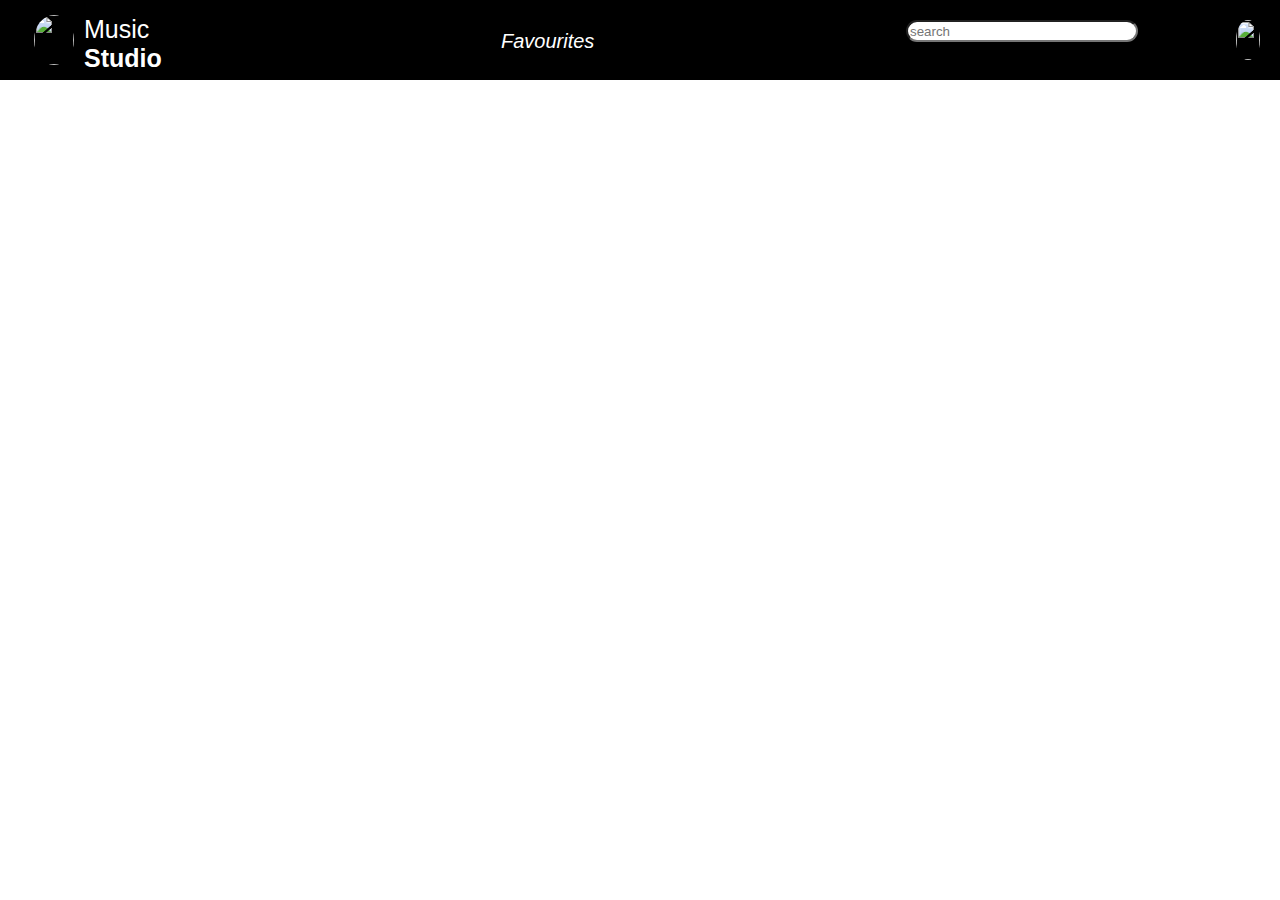
==== index.html @ 494e07da "2" ====
<!DOCTYPE html>
<html>
<head>
	<meta charset="utf-8">
	<meta name="viewport" content="width=device-width, initial-scale=1">
	<title>Music Player</title>
	<link rel="stylesheet" type="text/css" href="majorproject1.css">
	<script src="https://kit.fontawesome.com/a193cceeae.js" crossorigin="anonymous"></script>
</head>
<body>
	<nav class="nav-bar">
		
			<div id="logo-img">
				<img src="https://encrypted-tbn0.gstatic.com/images?q=tbn:ANd9GcR5bMqY48P4QpwLi89Q9hFKB0kEYKwAElhUtw&usqp=CAU">

				<div id="logo-name">Music <strong>Studio</strong></div>
			</div>
				
				
				<div id="fav"><i>Favourites</i>
				</div>
				
				<div id="search-icon"><i class="fa-solid fa-magnifying-glass"></i>
				<input id="search-bar" type="text" name="text"  placeholder="search">
				<div id="notif"><i class="fa-solid fa-bell"></i></div>
				<div id="user-img">
					<img src="https://cdn.pixabay.com/photo/2015/10/05/22/37/blank-profile-picture-973460__340.png">
				</div>
				</div>
				


				
		
	</nav>
	<main></main>
	<footer></footer>

</body>
</html>
---- majorproject1.css ----
body{
	margin: 0px;
}

.nav-bar{
	height: 80px;
	width: 100%;
	background-color: black;
	display: flex;
	flex-direction: row;
	/*align-content: space-between;*/
	align-items: center;
	/*flex-wrap: wrap;*/
	justify-content: space-between;
	/*justify-content: space-around;*/
	padding: 0px 10px;
}
#logo-img{
	height: 50px;
	width: 100px;
	padding: 12px;
	margin-left: 12px;
	display: flex;
	justify-content: space-between;
}
	
#logo-img img{
	height: 100%;
	width: 100%;
	border-radius: 50%;
}
#logo-name{
	height: 30px;
	width: 50px;
	font-size: 25px;
	color: white;
	font-family: sans-serif;
	margin-left: 10px;

	/*margin-top: 15px;*/
	
}
#fav{
	height: 20px;
	width: 50px;
	font-size: 20px;
	/*margin: auto;*/
	color: white;
	font-family: sans-serif;
	/*padding: 20px;*/
	/*margin-left: 100px;
	margin-top: 25px;*/
}
#search-icon{
	height: 50%;
	width: 30%;
	/*color: white;*/
	display: flex;
	justify-content: space-between ;

}
#search-bar{
	height: 40%;
	width: 120%;
	border-radius: 20px ;
	background-color: white;
	outline: none;
	/*margin-left: 200px;
	margin-top: 20px;*/
}
#notif{
	height: 40px;
	width: 200px;

	color: white;
}
#user-img{
	height: 40px;
	width: 50px;
	padding-right: 10px;
	margin-right: 20px;
	/*display: flex;
	justify-content: space-between;*/
}
	
#user-img img{
	height: 100%;
	width: 100%;
	border-radius: 50%;
}
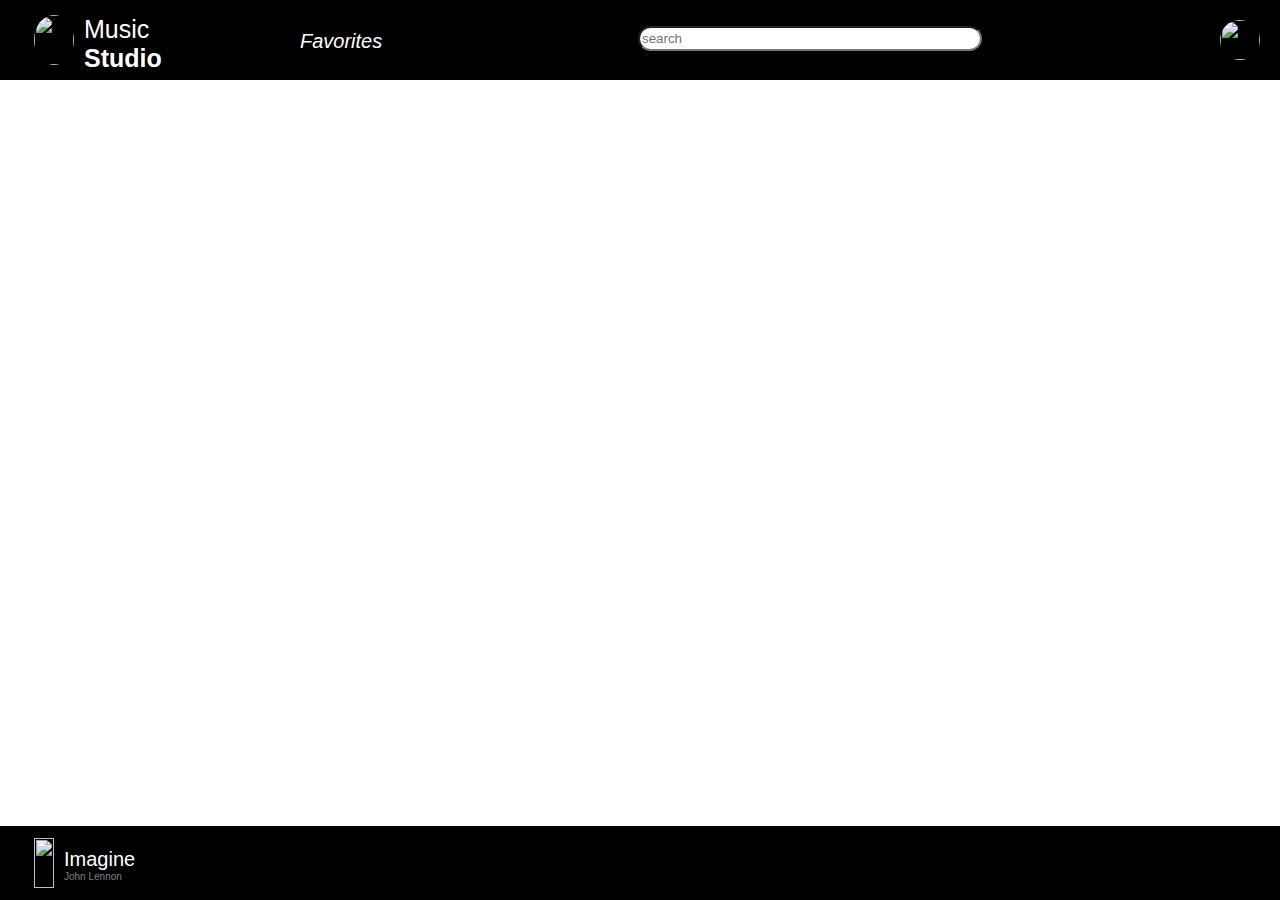
==== commit 3e6bf90d: "4" ====
--- a/index.html
+++ b/index.html
@@ -5,9 +5,12 @@
 	<meta name="viewport" content="width=device-width, initial-scale=1">
 	<title>Music Player</title>
 	<link rel="stylesheet" type="text/css" href="majorproject1.css">
-	<script src="https://kit.fontawesome.com/a193cceeae.js" crossorigin="anonymous"></script>
+	<!-- <script src="https://kit.fontawesome.com/a193cceeae.js" crossorigin="anonymous"></script> -->
 </head>
 <body>
+	<!-- <ion-icon name="heart-outline"></ion-icon>
+			<ion-icon name="ban-outline"></ion-icon> -->
+	<!-- <ion-icon name="search-outline"></ion-icon> -->
 	<nav class="nav-bar">
 		
 			<div id="logo-img">
@@ -17,16 +20,18 @@
 			</div>
 				
 				
-				<div id="fav"><i>Favourites</i>
+				<div id="fav"><i>Favorites</i>
 				</div>
+
 				
-				<div id="search-icon"><i class="fa-solid fa-magnifying-glass"></i>
-				<input id="search-bar" type="text" name="text"  placeholder="search">
-				<div id="notif"><i class="fa-solid fa-bell"></i></div>
+				<div id="search-icon"><!-- <i class="fa-solid fa-magnifying-glass"></i> --><ion-icon name="search-outline" ></ion-icon>
+				<input id="search-bar" type="text" name="text" placeholder="search">
+				
+					<ion-icon name="notifications-outline"></ion-icon></div>
 				<div id="user-img">
 					<img src="https://cdn.pixabay.com/photo/2015/10/05/22/37/blank-profile-picture-973460__340.png">
 				</div>
-				</div>
+				
 				
 
 
@@ -34,7 +39,37 @@
 		
 	</nav>
 	<main></main>
-	<footer></footer>
 
+
+
+
+
+
+
+	<footer class="play-bar">
+
+		<div id="playing-song-img">
+			<!-- <img src="https://pixabay.com/images/id-5056684/"> -->
+			<img src="https://upload.wikimedia.org/wikipedia/en/thumb/0/07/Imagine_Dragons_Next_to_Me.jpg/220px-Imagine_Dragons_Next_to_Me.jpg">
+
+			<div id="playing-song-name">Imagine 
+				<div id="so">John Lennon</div></div>
+
+				<ion-icon name="heart-outline"></ion-icon>
+
+			
+		</div>
+		
+
+
+	</footer>
+
+
+
+
+
+
+<script type="module" src="https://unpkg.com/ionicons@5.5.2/dist/ionicons/ionicons.esm.js"></script>
+<script nomodule src="https://unpkg.com/ionicons@5.5.2/dist/ionicons/ionicons.js"></script>
 </body>
 </html>--- a/majorproject1.css
+++ b/majorproject1.css
@@ -1,4 +1,6 @@
 body{
+	height: 100vh;
+	overflow: hidden;
 	margin: 0px;
 }
 
@@ -51,12 +53,23 @@
 	/*margin-left: 100px;
 	margin-top: 25px;*/
 }
+
+
 #search-icon{
+	height: 60%;
+	width: 40%;
+	/*color: white;*/
+	display: flex;
+	/*justify-content: space-between 1px ;*/
+	/*justify-content: space-around;*/
+	margin-top: 20px;
+	margin-left: 50px;
+
+}
+#search-icon ion-icon{
 	height: 50%;
 	width: 30%;
-	/*color: white;*/
-	display: flex;
-	justify-content: space-between ;
+	color: white
 
 }
 #search-bar{
@@ -68,15 +81,14 @@
 	/*margin-left: 200px;
 	margin-top: 20px;*/
 }
-#notif{
-	height: 40px;
-	width: 200px;
+ion-icon{
+	height: 10%;
+	width: 10%;
+	color: white;}
 
-	color: white;
-}
 #user-img{
 	height: 40px;
-	width: 50px;
+	width: 40px;
 	padding-right: 10px;
 	margin-right: 20px;
 	/*display: flex;
@@ -88,3 +100,59 @@
 	width: 100%;
 	border-radius: 50%;
 }
+
+
+/*FOOTER*/
+
+.play-bar{
+	/*height: 20%;*/
+	/*display: block;*/
+	position: fixed;
+	bottom: 0;
+	width: 100vw;
+	background-color: black;
+	display: flex;
+	flex-direction: row;
+	/*align-content: space-between;*/
+	/*align-items: center;*/
+	/*flex-wrap: wrap;*/
+	/*justify-content: space-between;*/
+	/*justify-content: space-around;*/
+	padding: 0px 10px;
+}
+#playing-song-img{
+	height: 50px;
+	width: 100px;
+	padding: 12px;
+	margin-left: 12px;
+	display: flex;
+	justify-content: space-between;
+}
+	
+#playing-song-img img{
+	height: 100%;
+	width: 100%;
+	
+}
+#playing-song-name{
+	height: 30px;
+	width: 80px;
+	font-size: 20px;
+	color: white;
+	font-family: sans-serif;
+	padding: 10px;
+	display: flex;
+	flex-direction: column;
+}
+#playing-song-name > ion-icon{
+	height: 50%;
+	width: 50%;
+	color: white;
+
+}
+#so{
+	height: 20px;
+	width: 60px;
+	font-size: 10px;
+	color: grey;
+}
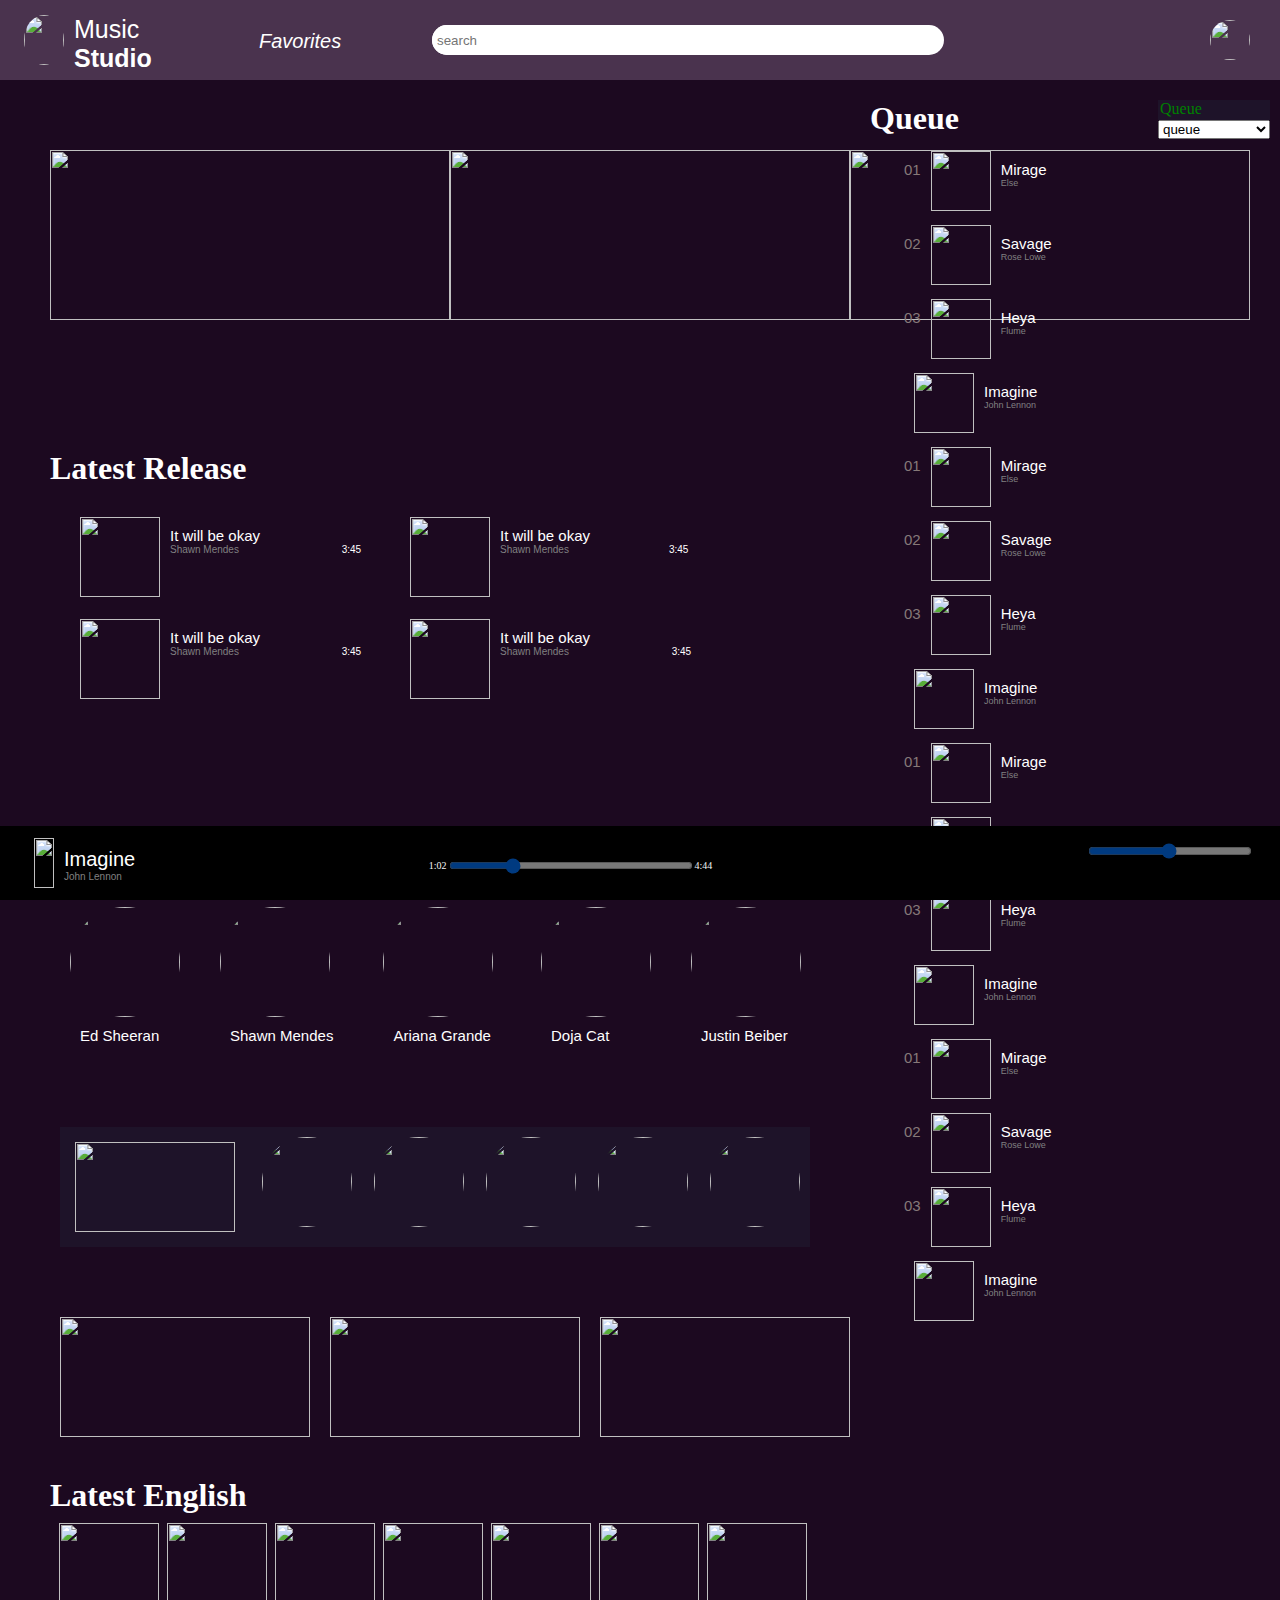
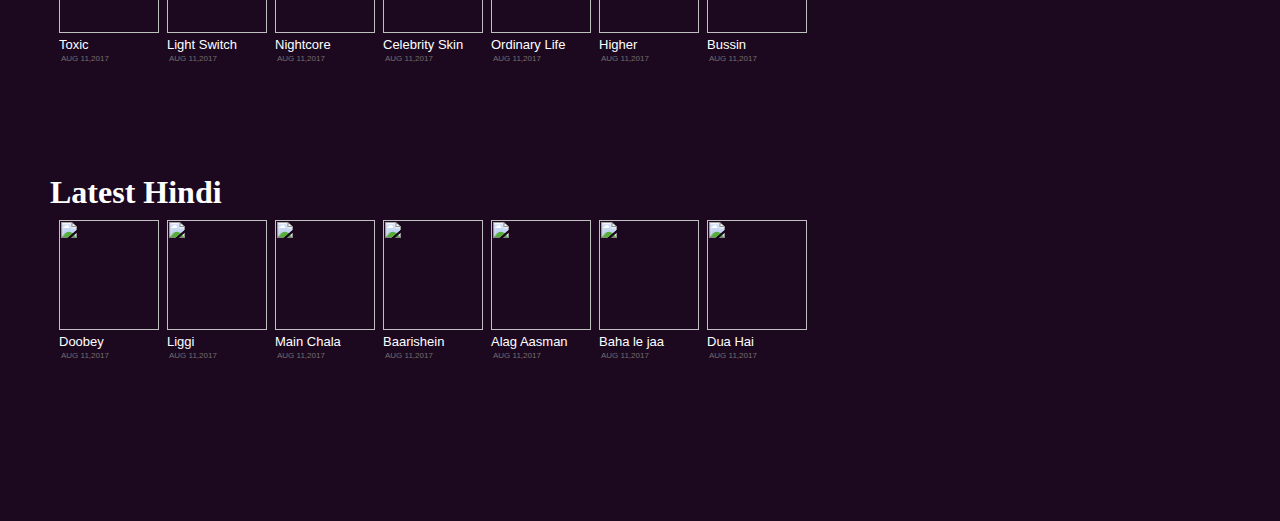
==== commit 1ec8a3da: "Whole Website is Working, will change to flex" ====
--- a/index.html
+++ b/index.html
@@ -1,75 +1,711 @@
 <!DOCTYPE html>
 <html>
-<head>
-	<meta charset="utf-8">
-	<meta name="viewport" content="width=device-width, initial-scale=1">
-	<title>Music Player</title>
-	<link rel="stylesheet" type="text/css" href="majorproject1.css">
-	<!-- <script src="https://kit.fontawesome.com/a193cceeae.js" crossorigin="anonymous"></script> -->
-</head>
-<body>
-	<!-- <ion-icon name="heart-outline"></ion-icon>
+  <head>
+    <meta charset="utf-8" />
+    <meta name="viewport" content="width=device-width, initial-scale=1" />
+    <title>Music Player</title>
+    <link rel="stylesheet" type="text/css" href="majorproject1.css" />
+    <link rel="stylesheet" href="WholeStyle.css" />
+    <link
+      rel="stylesheet"
+      href="https://cdnjs.cloudflare.com/ajax/libs/animate.css/4.1.1/animate.min.css"
+    />
+    <!-- <script src="https://kit.fontawesome.com/a193cceeae.js" crossorigin="anonymous"></script> -->
+  </head>
+  <body>
+    <!-- <ion-icon name="heart-outline"></ion-icon>
 			<ion-icon name="ban-outline"></ion-icon> -->
-	<!-- <ion-icon name="search-outline"></ion-icon> -->
-	<nav class="nav-bar">
-		
-			<div id="logo-img">
-				<img src="https://encrypted-tbn0.gstatic.com/images?q=tbn:ANd9GcR5bMqY48P4QpwLi89Q9hFKB0kEYKwAElhUtw&usqp=CAU">
-
-				<div id="logo-name">Music <strong>Studio</strong></div>
-			</div>
-				
-				
-				<div id="fav"><i>Favorites</i>
-				</div>
-
-				
-				<div id="search-icon"><!-- <i class="fa-solid fa-magnifying-glass"></i> --><ion-icon name="search-outline" ></ion-icon>
-				<input id="search-bar" type="text" name="text" placeholder="search">
-				
-					<ion-icon name="notifications-outline"></ion-icon></div>
-				<div id="user-img">
-					<img src="https://cdn.pixabay.com/photo/2015/10/05/22/37/blank-profile-picture-973460__340.png">
-				</div>
-				
-				
-
-
-				
-		
-	</nav>
-	<main></main>
-
-
-
-
-
-
-
-	<footer class="play-bar">
-
-		<div id="playing-song-img">
-			<!-- <img src="https://pixabay.com/images/id-5056684/"> -->
-			<img src="https://upload.wikimedia.org/wikipedia/en/thumb/0/07/Imagine_Dragons_Next_to_Me.jpg/220px-Imagine_Dragons_Next_to_Me.jpg">
-
-			<div id="playing-song-name">Imagine 
-				<div id="so">John Lennon</div></div>
-
-				<ion-icon name="heart-outline"></ion-icon>
-
-			
-		</div>
-		
-
-
-	</footer>
-
-
-
-
-
-
-<script type="module" src="https://unpkg.com/ionicons@5.5.2/dist/ionicons/ionicons.esm.js"></script>
-<script nomodule src="https://unpkg.com/ionicons@5.5.2/dist/ionicons/ionicons.js"></script>
-</body>
-</html>+    <!-- <ion-icon name="search-outline"></ion-icon> -->
+    <div class="root">
+      <nav class="nav-bar">
+        <div id="logo-img">
+          <img
+            src="https://encrypted-tbn0.gstatic.com/images?q=tbn:ANd9GcR5bMqY48P4QpwLi89Q9hFKB0kEYKwAElhUtw&usqp=CAU"
+          />
+
+          <div id="logo-name">Music <strong>Studio</strong></div>
+        </div>
+
+        <div id="fav"><i>Favorites</i></div>
+
+        <div id="search-icon">
+          <!-- <i class="fa-solid fa-magnifying-glass"></i> -->
+          <input id="search-bar" type="text" name="text" placeholder="search" />
+          <ion-icon name="search-outline"></ion-icon>
+        </div>
+        <ion-icon
+          name="notifications-outline"
+          class="notification-bell"
+        ></ion-icon>
+        <div id="user-img">
+          <img
+            src="https://cdn.pixabay.com/photo/2015/10/05/22/37/blank-profile-picture-973460__340.png"
+          />
+        </div>
+      </nav>
+
+      <main class="main">
+        <div class="main-1">
+          <div class="v1 animated bounce">
+            <img
+              src="https://www.24-7pressrelease.com/assets/attachments/044/press_release_distribution_0444525_119537.jpg"
+            />
+            <img
+              src="https://www.rollingstone.com/wp-content/uploads/2021/09/RS_500_Great_Songs_1800x1200.jpg"
+            />
+            <img
+              src="https://imgcache.joox.com/music/joox/photo_mm_my/toplist_300/5/f/a9e525ed1ad557a0bf7315dfd746e95f.jpg"
+            />
+          </div>
+
+          <div class="v2">
+            <div class="subtitle-text">Latest Release</div>
+
+            <div class="latest-releases">
+              <div class="v21">
+                <img
+                  src="https://images.genius.com/188d0c5ab9fc7c8a2581762619d5b7db.1000x1000x1.png"
+                />
+
+                <div class="v21-name">
+                  It will be okay
+                  <!--   <ion-icon name="menu-outline"></ion-icon>  -->
+                  <div class="ro">Shawn Mendes <span>3:45</span></div>
+                </div>
+                <span><ion-icon name="menu-outline"></ion-icon> </span>
+              </div>
+
+              <div class="v21">
+                <img
+                  src="https://fiverr-res.cloudinary.com/images/q_auto,f_auto/gigs/146301004/original/265af19662a8925f79d1e3d2daff3c5c8277ee3c/create-album-covers-and-song-covers-for-cheap.jpg"
+                />
+
+                <div class="v21-name">
+                  It will be okay
+                  <!--   <ion-icon name="menu-outline"></ion-icon>  -->
+                  <div class="ro">Shawn Mendes<span>3:45</span></div>
+                </div>
+                <span><ion-icon name="menu-outline"></ion-icon> </span>
+              </div>
+
+              <div class="v21">
+                <img
+                  src="https://cms-assets.tutsplus.com/cdn-cgi/image/width=630/uploads/users/1631/posts/34195/image/Pop-Rock%20Album%20Cover%20Template%20copy.jpg"
+                />
+
+                <div class="v21-name">
+                  It will be okay
+                  <!--   <ion-icon name="menu-outline"></ion-icon>  -->
+                  <div class="ro">Shawn Mendes <span>3:45</span></div>
+                </div>
+                <span><ion-icon name="menu-outline"></ion-icon> </span>
+              </div>
+              <div class="v21">
+                <img
+                  src="https://content.thriveglobal.com/wp-content/uploads/2019/01/GettyImages-463874181.jpg"
+                />
+
+                <div class="v21-name">
+                  It will be okay
+                  <!--   <ion-icon name="menu-outline"></ion-icon>  -->
+                  <div class="ro">Shawn Mendes <span>3:45</span></div>
+                </div>
+                <span><ion-icon name="menu-outline"></ion-icon> </span>
+              </div>
+            </div>
+          </div>
+
+          <div class="v3">
+            <div class="subtitle-text animated bounce">Popular Artists</div>
+            <div class="popular-artists">
+              <div class="v31">
+                <img
+                  src="https://i.scdn.co/image/ab6761610000e5eb12a2ef08d00dd7451a6dbed6"
+                />
+                <span class="v3-name">Ed Sheeran</span>
+              </div>
+
+              <div class="v31">
+                <img
+                  src="https://upload.wikimedia.org/wikipedia/commons/2/26/Shawn_Mendes_teaches_you_Canadian_slangs_02.jpg"
+                />
+                <span class="v3-name">Shawn Mendes</span>
+              </div>
+              <div class="v31">
+                <img
+                  src="https://m.media-amazon.com/images/M/MV5BOTgwMjkxNzg1NF5BMl5BanBnXkFtZTgwNzQ4MTE0NDE@._V1_.jpg"
+                />
+                <span class="v3-name">Ariana Grande</span>
+              </div>
+              <div class="v31">
+                <img
+                  src="https://media.gq-magazine.co.uk/photos/5eaab3bfb7ebbc00082c8369/3:4/w_810,h_1080,c_limit/20200430-Doja-Cat.jpg"
+                />
+                <span class="v3-name">Doja Cat</span>
+              </div>
+
+              <div class="v31">
+                <img
+                  src="https://media.gq.com/photos/56bcb218cdf2db6945d2ef93/4:3/w_2000,h_1500,c_limit/bieber-coverstory-square.jpg"
+                />
+                <span class="v3-name">Justin Beiber</span>
+              </div>
+            </div>
+          </div>
+
+          <div class="v4">
+            <div id="v41">
+              <img
+                src="https://radiofidelity.com/wp-content/uploads/2021/09/When-Does-Christmas-Music-Start-On-The-Radio-2-1440x900.png"
+              />
+            </div>
+            <div class="v42">
+              <img
+                src="https://thegraduatewife.files.wordpress.com/2013/09/mandy-pic.jpg"
+              />
+            </div>
+            <div class="v42">
+              <img
+                src="https://encrypted-tbn0.gstatic.com/images?q=tbn:ANd9GcTfazW-jTN7mxgq3yU82bi7AL0L4KxcRiCG6A&usqp=CAU"
+              />
+            </div>
+            <div class="v42">
+              <img
+                src="https://previews.123rf.com/images/enterline/enterline1601/enterline160101270/50836244-the-word-workout-written-in-dirty-vintage-letterpress-type-on-a-aged-wooden-background-.jpg"
+              />
+            </div>
+            <div class="v42">
+              <img
+                src="https://media.istockphoto.com/vectors/red-vintage-radio-vector-illustration-vector-id672250580"
+              />
+            </div>
+            <div class="v42">
+              <img
+                src="https://brainpickers.co.uk/img/game-icons/pop-song-challenge.png"
+              />
+            </div>
+          </div>
+
+          <div class="v5">
+            <img
+              src="https://media.istockphoto.com/photos/nightclub-party-with-confetti-picture-id661151102?k=20&m=661151102&s=170667a&w=0&h=nk7WDp4672FrHXxFdQ6fBkjV_ZSXoUPWfU2C520a-8g="
+            />
+            <img
+              src="https://uproxx.com/wp-content/uploads/2018/04/electronic-grid-uproxx-2.jpg"
+            />
+            <img src="https://i.ytimg.com/vi/76Wygb_Aqz0/maxresdefault.jpg" />
+          </div>
+
+          <div class="v6">
+            <div class="subtitle-text">Latest English</div>
+            <div class="latest-english">
+              <div class="v61">
+                <img
+                  src="https://encrypted-tbn0.gstatic.com/images?q=tbn:ANd9GcQYHR2vCkx_OUWq-YJ33auNfA7JRVhM0qJM53TT2zFZ7ZBa2uqWvV0JzmmY59OxAZShY8w&usqp=CAU"
+                />
+                <span class="v6-name">Toxic</span>
+                <span class="v6-date">AUG 11,2017</span>
+              </div>
+
+              <div class="v61">
+                <img
+                  src="https://upload.wikimedia.org/wikipedia/en/thumb/2/2a/Charlie_Puth_-_Light_Switch.png/220px-Charlie_Puth_-_Light_Switch.png"
+                />
+                <span class="v6-name">Light Switch</span>
+                <span class="v6-date">AUG 11,2017</span>
+              </div>
+              <div class="v61">
+                <img
+                  src="https://i.scdn.co/image/ab67616d0000b273c82522acc43bf2d4999ac7e2"
+                />
+                <span class="v6-name">Nightcore</span>
+                <span class="v6-date">AUG 11,2017</span>
+              </div>
+              <div class="v61">
+                <img
+                  src="https://upload.wikimedia.org/wikipedia/en/9/94/Hole_-_Celebrity_Skin_%28album%29.png"
+                />
+                <span class="v6-name">Celebrity Skin</span>
+                <span class="v6-date">AUG 11,2017</span>
+              </div>
+
+              <div class="v61">
+                <img
+                  src="https://abduzeedo.com/sites/default/files/originals/0ec5c569226647.5b79b483096c1.jpg"
+                />
+                <span class="v6-name">Ordinary Life</span>
+                <span class="v6-date">AUG 11,2017</span>
+              </div>
+
+              <div class="v61">
+                <img
+                  src="https://images-platform.99static.com/IYueB6Gc5h16WyX9x-ySBuEQFgI=/0x0:1477x1477/500x500/top/smart/99designs-contests-attachments/97/97924/attachment_97924452"
+                />
+                <span class="v6-name">Higher</span>
+                <span class="v6-date">AUG 11,2017</span>
+              </div>
+              <div class="v61">
+                <img
+                  src="https://images.theconversation.com/files/258026/original/file-20190208-174861-nms2kt.jpg?ixlib=rb-1.1.0&q=45&auto=format&w=1200&h=900.0&fit=crop"
+                />
+                <span class="v6-name">Bussin</span>
+                <span class="v6-date">AUG 11,2017</span>
+              </div>
+            </div>
+          </div>
+
+          <div class="v6">
+            <div class="subtitle-text">Latest Hindi</div>
+            <div class="latest-english">
+              <div class="v61">
+                <img
+                  src="https://i.pinimg.com/736x/58/0b/6a/580b6aca190ffd0aa9b2e0970a054947.jpg"
+                />
+                <span class="v6-name">Doobey</span>
+                <span class="v6-date">AUG 11,2017</span>
+              </div>
+
+              <div class="v61">
+                <img
+                  src="https://i.pinimg.com/736x/3e/b7/89/3eb78925247474319a576e3a1d625155.jpg"
+                />
+                <span class="v6-name">Liggi</span>
+                <span class="v6-date">AUG 11,2017</span>
+              </div>
+              <div class="v61">
+                <img
+                  src="https://fsa.zobj.net/crop.php?r=pQAH3recw1t5AedleSkOyxsXyEc4Kh5kELZn7pfuWyqYAIDoOPG3x7Qg-3tlfjqzEc0jC1VE6_WuewL9Nz9y7fl_vvkDrj3h_LIW3duJ7ZHqYNayBBf5I0CVsOiWS6wsRZE0PXUyGNDv_i1v7xBa6ndVm0_J9a42ucrsSqZsoCkOTUH-KtcNtRrXGnk"
+                />
+                <span class="v6-name">Main Chala</span>
+                <span class="v6-date">AUG 11,2017</span>
+              </div>
+              <div class="v61">
+                <img
+                  src="https://i1.sndcdn.com/artworks-GcfPSyEk854Tog9W-Ab39gw-t500x500.jpg"
+                />
+                <span class="v6-name">Baarishein</span>
+                <span class="v6-date">AUG 11,2017</span>
+              </div>
+
+              <div class="v61">
+                <img
+                  src="https://lastfm.freetls.fastly.net/i/u/300x300/1408ba9f5554c3e752d72070129a4251.jpg"
+                />
+                <span class="v6-name">Alag Aasman</span>
+                <span class="v6-date">AUG 11,2017</span>
+              </div>
+
+              <div class="v61">
+                <img
+                  src="https://i.pinimg.com/564x/49/7f/62/497f623fbb618490577656ef557f69ee.jpg"
+                />
+                <span class="v6-name">Baha le jaa</span>
+                <span class="v6-date">AUG 11,2017</span>
+              </div>
+              <div class="v61">
+                <img
+                  src="https://i.pinimg.com/236x/c8/4d/34/c84d34d554b614f1526e1e79de9e4b47.jpg"
+                />
+                <span class="v6-name">Dua Hai</span>
+                <span class="v6-date">AUG 11,2017</span>
+              </div>
+            </div>
+          </div>
+        </div>
+
+        <div class="main-2">
+          <div id="queue-dropdown">
+            <div class="subtitle-text">Queue</div>
+            <form>
+              <div id="dropdown-1"><option>Queue</option></div>
+              <select name="queue_selected">
+                <option>queue</option>
+                <option>My Playlist</option>
+                <option>Favorite Songs</option>
+              </select>
+            </form>
+          </div>
+
+          <div class="queue">
+            <div class="q1">
+              <div id="queue-song-img">
+                <div id="q-order">01</div>
+                <!-- <img src="https://pixabay.com/images/id-5056684/"> -->
+                <img
+                  src="https://images.complex.com/complex/images/c_fill,dpr_auto,f_auto,q_90,w_1400/fl_lossy,pg_1/dlj7qr05cfjsknaglrhf/covers-better-original-jimi-hendrix"
+                />
+
+                <div id="queue-song-name">
+                  Mirage
+                  <div id="qo">Else</div>
+                </div>
+              </div>
+
+              <div id="qlike">
+                <ion-icon name="heart-outline"></ion-icon>
+              </div>
+            </div>
+
+            <div class="q1">
+              <div id="queue-song-img">
+                <div id="q-order">02</div>
+                <!-- <img src="https://pixabay.com/images/id-5056684/"> -->
+                <img
+                  src="https://i.tribune.com.pk/media/images/647803-music-1387469249/647803-music-1387469249.jpg"
+                />
+
+                <div id="queue-song-name">
+                  Savage
+                  <div id="qo">Rose Lowe</div>
+                </div>
+              </div>
+
+              <div id="qlike">
+                <ion-icon name="heart-outline"></ion-icon>
+              </div>
+            </div>
+
+            <div class="q1">
+              <div id="queue-song-img">
+                <div id="q-order">03</div>
+                <!-- <img src="https://pixabay.com/images/id-5056684/"> -->
+                <img
+                  src="https://encrypted-tbn0.gstatic.com/images?q=tbn:ANd9GcTa0KsZXs5Cj1VJgAr3W2w4Xkd80kr6fwirNPOX526JpRp5wXLbldCn82kQxn1YL9OmjXs&usqp=CAU"
+                />
+
+                <div id="queue-song-name">
+                  Heya
+                  <div id="qo">Flume</div>
+                </div>
+              </div>
+
+              <div id="qlike">
+                <ion-icon name="heart-outline"></ion-icon>
+              </div>
+            </div>
+
+            <div class="q1">
+              <div id="queue-song-img">
+                <div id="q-order">
+                  <ion-icon name="stats-chart"></ion-icon>
+                </div>
+                <!-- <img src="https://pixabay.com/images/id-5056684/"> -->
+                <img
+                  src="https://upload.wikimedia.org/wikipedia/en/thumb/0/07/Imagine_Dragons_Next_to_Me.jpg/220px-Imagine_Dragons_Next_to_Me.jpg"
+                />
+
+                <div id="queue-song-name">
+                  Imagine
+                  <div id="qo">John Lennon</div>
+                </div>
+              </div>
+
+              <div id="qlike">
+                <ion-icon name="heart-outline"></ion-icon>
+              </div>
+            </div>
+            <div class="q1">
+              <div id="queue-song-img">
+                <div id="q-order">01</div>
+                <!-- <img src="https://pixabay.com/images/id-5056684/"> -->
+                <img
+                  src="https://images.complex.com/complex/images/c_fill,dpr_auto,f_auto,q_90,w_1400/fl_lossy,pg_1/dlj7qr05cfjsknaglrhf/covers-better-original-jimi-hendrix"
+                />
+
+                <div id="queue-song-name">
+                  Mirage
+                  <div id="qo">Else</div>
+                </div>
+              </div>
+
+              <div id="qlike">
+                <ion-icon name="heart-outline"></ion-icon>
+              </div>
+            </div>
+
+            <div class="q1">
+              <div id="queue-song-img">
+                <div id="q-order">02</div>
+                <!-- <img src="https://pixabay.com/images/id-5056684/"> -->
+                <img
+                  src="https://i.tribune.com.pk/media/images/647803-music-1387469249/647803-music-1387469249.jpg"
+                />
+
+                <div id="queue-song-name">
+                  Savage
+                  <div id="qo">Rose Lowe</div>
+                </div>
+              </div>
+
+              <div id="qlike">
+                <ion-icon name="heart-outline"></ion-icon>
+              </div>
+            </div>
+
+            <div class="q1">
+              <div id="queue-song-img">
+                <div id="q-order">03</div>
+                <!-- <img src="https://pixabay.com/images/id-5056684/"> -->
+                <img
+                  src="https://encrypted-tbn0.gstatic.com/images?q=tbn:ANd9GcTa0KsZXs5Cj1VJgAr3W2w4Xkd80kr6fwirNPOX526JpRp5wXLbldCn82kQxn1YL9OmjXs&usqp=CAU"
+                />
+
+                <div id="queue-song-name">
+                  Heya
+                  <div id="qo">Flume</div>
+                </div>
+              </div>
+
+              <div id="qlike">
+                <ion-icon name="heart-outline"></ion-icon>
+              </div>
+            </div>
+
+            <div class="q1">
+              <div id="queue-song-img">
+                <div id="q-order">
+                  <ion-icon name="stats-chart"></ion-icon>
+                </div>
+                <!-- <img src="https://pixabay.com/images/id-5056684/"> -->
+                <img
+                  src="https://upload.wikimedia.org/wikipedia/en/thumb/0/07/Imagine_Dragons_Next_to_Me.jpg/220px-Imagine_Dragons_Next_to_Me.jpg"
+                />
+
+                <div id="queue-song-name">
+                  Imagine
+                  <div id="qo">John Lennon</div>
+                </div>
+              </div>
+
+              <div id="qlike">
+                <ion-icon name="heart-outline"></ion-icon>
+              </div>
+            </div>
+
+            <div class="q1">
+              <div id="queue-song-img">
+                <div id="q-order">01</div>
+                <!-- <img src="https://pixabay.com/images/id-5056684/"> -->
+                <img
+                  src="https://images.complex.com/complex/images/c_fill,dpr_auto,f_auto,q_90,w_1400/fl_lossy,pg_1/dlj7qr05cfjsknaglrhf/covers-better-original-jimi-hendrix"
+                />
+
+                <div id="queue-song-name">
+                  Mirage
+                  <div id="qo">Else</div>
+                </div>
+              </div>
+
+              <div id="qlike">
+                <ion-icon name="heart-outline"></ion-icon>
+              </div>
+            </div>
+
+            <div class="q1">
+              <div id="queue-song-img">
+                <div id="q-order">02</div>
+                <!-- <img src="https://pixabay.com/images/id-5056684/"> -->
+                <img
+                  src="https://i.tribune.com.pk/media/images/647803-music-1387469249/647803-music-1387469249.jpg"
+                />
+
+                <div id="queue-song-name">
+                  Savage
+                  <div id="qo">Rose Lowe</div>
+                </div>
+              </div>
+
+              <div id="qlike">
+                <ion-icon name="heart-outline"></ion-icon>
+              </div>
+            </div>
+
+            <div class="q1">
+              <div id="queue-song-img">
+                <div id="q-order">03</div>
+                <!-- <img src="https://pixabay.com/images/id-5056684/"> -->
+                <img
+                  src="https://encrypted-tbn0.gstatic.com/images?q=tbn:ANd9GcTa0KsZXs5Cj1VJgAr3W2w4Xkd80kr6fwirNPOX526JpRp5wXLbldCn82kQxn1YL9OmjXs&usqp=CAU"
+                />
+
+                <div id="queue-song-name">
+                  Heya
+                  <div id="qo">Flume</div>
+                </div>
+              </div>
+
+              <div id="qlike">
+                <ion-icon name="heart-outline"></ion-icon>
+              </div>
+            </div>
+
+            <div class="q1">
+              <div id="queue-song-img">
+                <div id="q-order">
+                  <ion-icon name="stats-chart"></ion-icon>
+                </div>
+                <!-- <img src="https://pixabay.com/images/id-5056684/"> -->
+                <img
+                  src="https://upload.wikimedia.org/wikipedia/en/thumb/0/07/Imagine_Dragons_Next_to_Me.jpg/220px-Imagine_Dragons_Next_to_Me.jpg"
+                />
+
+                <div id="queue-song-name">
+                  Imagine
+                  <div id="qo">John Lennon</div>
+                </div>
+              </div>
+
+              <div id="qlike">
+                <ion-icon name="heart-outline"></ion-icon>
+              </div>
+            </div>
+            <div class="q1">
+              <div id="queue-song-img">
+                <div id="q-order">01</div>
+                <!-- <img src="https://pixabay.com/images/id-5056684/"> -->
+                <img
+                  src="https://images.complex.com/complex/images/c_fill,dpr_auto,f_auto,q_90,w_1400/fl_lossy,pg_1/dlj7qr05cfjsknaglrhf/covers-better-original-jimi-hendrix"
+                />
+
+                <div id="queue-song-name">
+                  Mirage
+                  <div id="qo">Else</div>
+                </div>
+              </div>
+
+              <div id="qlike">
+                <ion-icon name="heart-outline"></ion-icon>
+              </div>
+            </div>
+
+            <div class="q1">
+              <div id="queue-song-img">
+                <div id="q-order">02</div>
+                <!-- <img src="https://pixabay.com/images/id-5056684/"> -->
+                <img
+                  src="https://i.tribune.com.pk/media/images/647803-music-1387469249/647803-music-1387469249.jpg"
+                />
+
+                <div id="queue-song-name">
+                  Savage
+                  <div id="qo">Rose Lowe</div>
+                </div>
+              </div>
+
+              <div id="qlike">
+                <ion-icon name="heart-outline"></ion-icon>
+              </div>
+            </div>
+
+            <div class="q1">
+              <div id="queue-song-img">
+                <div id="q-order">03</div>
+                <!-- <img src="https://pixabay.com/images/id-5056684/"> -->
+                <img
+                  src="https://encrypted-tbn0.gstatic.com/images?q=tbn:ANd9GcTa0KsZXs5Cj1VJgAr3W2w4Xkd80kr6fwirNPOX526JpRp5wXLbldCn82kQxn1YL9OmjXs&usqp=CAU"
+                />
+
+                <div id="queue-song-name">
+                  Heya
+                  <div id="qo">Flume</div>
+                </div>
+              </div>
+
+              <div id="qlike">
+                <ion-icon name="heart-outline"></ion-icon>
+              </div>
+            </div>
+
+            <div class="q1">
+              <div id="queue-song-img">
+                <div id="q-order">
+                  <ion-icon name="stats-chart"></ion-icon>
+                </div>
+                <!-- <img src="https://pixabay.com/images/id-5056684/"> -->
+                <img
+                  src="https://upload.wikimedia.org/wikipedia/en/thumb/0/07/Imagine_Dragons_Next_to_Me.jpg/220px-Imagine_Dragons_Next_to_Me.jpg"
+                />
+
+                <div id="queue-song-name">
+                  Imagine
+                  <div id="qo">John Lennon</div>
+                </div>
+              </div>
+
+              <div id="qlike">
+                <ion-icon name="heart-outline"></ion-icon>
+              </div>
+            </div>
+          </div>
+        </div>
+      </main>
+
+      <footer class="play-bar">
+        <div id="playing-song-img">
+          <!-- <img src="https://pixabay.com/images/id-5056684/"> -->
+          <img
+            src="https://upload.wikimedia.org/wikipedia/en/thumb/0/07/Imagine_Dragons_Next_to_Me.jpg/220px-Imagine_Dragons_Next_to_Me.jpg"
+          />
+
+          <div id="playing-song-name">
+            Imagine
+
+            <div id="so">John Lennon</div>
+          </div>
+
+          <div id="reaction">
+            <ion-icon name="heart-outline"></ion-icon>
+            <ion-icon name="ban-outline"></ion-icon>
+          </div>
+        </div>
+
+        <div id="footer-center">
+          <div id="play-pause">
+            <ion-icon name="shuffle-outline"></ion-icon>
+            <ion-icon name="play-skip-back-circle-outline"></ion-icon>
+            <div id="b"><ion-icon name="pause-circle-outline"></ion-icon></div>
+            <ion-icon name="play-skip-forward-circle-outline"></ion-icon>
+            <ion-icon name="repeat-outline"></ion-icon>
+          </div>
+
+          <div id="slidecontainer">
+            <div id="t1">1:02</div>
+            <input
+              type="range"
+              min="1"
+              max="100"
+              value="25"
+              class="slider"
+              id="myRange"
+            />
+            <div id="t2">4:44</div>
+          </div>
+        </div>
+
+        <div id="footer-right">
+          <ion-icon name="list-outline"></ion-icon>
+          <ion-icon name="link-outline"></ion-icon>
+          <ion-icon name="volume-medium-outline"></ion-icon>
+          <input
+            type="range"
+            min="1"
+            max="100"
+            value="50"
+            class="slid"
+            id="myRs"
+          />
+          <ion-icon name="expand-outline"></ion-icon>
+        </div>
+      </footer>
+    </div>
+
+    <script
+      type="module"
+      src="https://unpkg.com/ionicons@5.5.2/dist/ionicons/ionicons.esm.js"
+    ></script>
+    <script
+      nomodule
+      src="https://unpkg.com/ionicons@5.5.2/dist/ionicons/ionicons.js"
+    ></script>
+  </body>
+</html>
--- a/majorproject1.css
+++ b/majorproject1.css
@@ -1,158 +1,576 @@
-body{
-	height: 100vh;
-	overflow: hidden;
-	margin: 0px;
-}
-
-.nav-bar{
-	height: 80px;
-	width: 100%;
-	background-color: black;
-	display: flex;
-	flex-direction: row;
-	/*align-content: space-between;*/
-	align-items: center;
-	/*flex-wrap: wrap;*/
-	justify-content: space-between;
-	/*justify-content: space-around;*/
-	padding: 0px 10px;
-}
-#logo-img{
-	height: 50px;
-	width: 100px;
-	padding: 12px;
-	margin-left: 12px;
-	display: flex;
-	justify-content: space-between;
-}
-	
-#logo-img img{
-	height: 100%;
-	width: 100%;
-	border-radius: 50%;
-}
-#logo-name{
-	height: 30px;
-	width: 50px;
-	font-size: 25px;
-	color: white;
-	font-family: sans-serif;
-	margin-left: 10px;
-
-	/*margin-top: 15px;*/
-	
-}
-#fav{
-	height: 20px;
-	width: 50px;
-	font-size: 20px;
-	/*margin: auto;*/
-	color: white;
-	font-family: sans-serif;
-	/*padding: 20px;*/
-	/*margin-left: 100px;
+body {
+  height: 100vh;
+  /*overflow: hidden;*/
+  margin: 0px;
+}
+
+.nav-bar {
+  height: 80px;
+  width: 100%;
+  /* background-color: black; */
+  background-color: rgb(74, 51, 78);
+  display: flex;
+  flex-direction: row;
+  /*align-content: space-between;*/
+  align-items: center;
+  /*flex-wrap: wrap;*/
+  justify-content: space-between;
+  position: fixed;
+  top: 0;
+  /*justify-content: space-around;*/
+  /*padding: 0px 10px;*/
+}
+#logo-img {
+  height: 50px;
+  width: 100px;
+  padding: 12px;
+  margin-left: 12px;
+  display: flex;
+  justify-content: space-between;
+}
+
+#logo-img img {
+  height: 100%;
+  width: 100%;
+  border-radius: 50%;
+}
+#logo-name {
+  height: 30px;
+  width: 50px;
+  font-size: 25px;
+  color: white;
+  font-family: sans-serif;
+  margin-left: 10px;
+
+  /*margin-top: 15px;*/
+}
+#fav {
+  height: 20px;
+  width: 50px;
+  font-size: 20px;
+  /*margin: auto;*/
+  color: white;
+  font-family: sans-serif;
+  /*padding: 20px;*/
+  /*margin-left: 100px;
 	margin-top: 25px;*/
 }
 
-
-#search-icon{
-	height: 60%;
-	width: 40%;
-	/*color: white;*/
-	display: flex;
-	/*justify-content: space-between 1px ;*/
-	/*justify-content: space-around;*/
-	margin-top: 20px;
-	margin-left: 50px;
-
-}
-#search-icon ion-icon{
-	height: 50%;
-	width: 30%;
-	color: white
-
-}
-#search-bar{
-	height: 40%;
-	width: 120%;
-	border-radius: 20px ;
-	background-color: white;
-	outline: none;
-	/*margin-left: 200px;
+#search-icon {
+  height: 30px;
+  width: 40%;
+  border-radius: 20px;
+  /* color: black; */
+  background-color: white;
+  display: flex;
+  /*justify-content: space-between 1px ;*/
+  /*justify-content: space-around;*/
+  /* margin-top: 20px;
+  margin-left: 50px; */
+}
+#search-icon ion-icon {
+  height: 30px;
+  width: 30px;
+  padding: 0px 10px 0px 0px;
+  color: black;
+}
+#search-bar {
+  height: 100%;
+  width: 120%;
+  border-radius: 20px;
+  background-color: white;
+  outline: none;
+  border: none;
+  padding: 0px 5px;
+  /*margin-left: 200px;
 	margin-top: 20px;*/
 }
-ion-icon{
-	height: 10%;
-	width: 10%;
-	color: white;}
-
-#user-img{
-	height: 40px;
-	width: 40px;
-	padding-right: 10px;
-	margin-right: 20px;
-	/*display: flex;
+.notification-bell {
+  height: 20px;
+  width: 20px;
+  color: white;
+}
+
+#user-img {
+  height: 40px;
+  width: 40px;
+  padding-right: 10px;
+  margin-right: 20px;
+  /*display: flex;
 	justify-content: space-between;*/
 }
-	
-#user-img img{
-	height: 100%;
-	width: 100%;
-	border-radius: 50%;
-}
-
+
+#user-img img {
+  height: 100%;
+  width: 100%;
+  border-radius: 50%;
+}
 
 /*FOOTER*/
 
-.play-bar{
-	/*height: 20%;*/
-	/*display: block;*/
-	position: fixed;
-	bottom: 0;
-	width: 100vw;
-	background-color: black;
-	display: flex;
-	flex-direction: row;
-	/*align-content: space-between;*/
-	/*align-items: center;*/
-	/*flex-wrap: wrap;*/
-	/*justify-content: space-between;*/
-	/*justify-content: space-around;*/
-	padding: 0px 10px;
-}
-#playing-song-img{
-	height: 50px;
-	width: 100px;
-	padding: 12px;
-	margin-left: 12px;
-	display: flex;
-	justify-content: space-between;
-}
-	
-#playing-song-img img{
-	height: 100%;
-	width: 100%;
-	
-}
-#playing-song-name{
-	height: 30px;
-	width: 80px;
-	font-size: 20px;
-	color: white;
-	font-family: sans-serif;
-	padding: 10px;
-	display: flex;
-	flex-direction: column;
-}
-#playing-song-name > ion-icon{
-	height: 50%;
-	width: 50%;
-	color: white;
-
-}
-#so{
-	height: 20px;
-	width: 60px;
-	font-size: 10px;
-	color: grey;
-}
+.play-bar {
+  /*height: 20%;*/
+  /*display: block;*/
+  bottom: 0;
+  width: 100%;
+  background-color: black;
+  display: flex;
+  flex-direction: row;
+  position: fixed;
+  /*  align-content: space-between; 
+  align-items: center;*/
+  /*flex-wrap: wrap;*/
+  justify-content: space-between;
+  /* justify-content: space-around; */
+  padding: 0px 10px;
+}
+#playing-song-img {
+  height: 50px;
+  width: 100px;
+  padding: 12px;
+  margin-left: 12px;
+  display: flex;
+  justify-content: space-between;
+}
+
+#playing-song-img img {
+  height: 100%;
+  width: 100%;
+}
+#playing-song-name {
+  height: 30px;
+  width: 80px;
+  font-size: 20px;
+  color: white;
+  font-family: sans-serif;
+  padding: 10px;
+  display: flex;
+  flex-direction: column;
+}
+
+#so {
+  height: 20px;
+  width: 60px;
+  font-size: 10px;
+  color: grey;
+}
+
+/* Reactions */
+#reaction {
+  display: flex;
+  padding: 15px;
+  margin-left: -20px;
+}
+
+#reaction ion-icon {
+  width: 13px;
+  height: 13px;
+  padding: 2px;
+  color: white;
+  opacity: 0.8;
+}
+/*FOOTER CENTER*/
+#footer-center {
+  display: flex;
+  flex-direction: column;
+  align-items: center;
+  padding: 10px 0;
+  /* margin-left: 400px;
+  margin-right: 200px; */
+}
+
+#play-pause {
+  display: flex;
+  /*padding: 15px;
+*/ /* margin-left: -20px;*/
+}
+
+#play-pause ion-icon {
+  width: 20px;
+  height: 20px;
+  padding: 2px;
+  color: grey;
+}
+
+#b ion-icon {
+  width: 35px;
+  height: 35px;
+  padding: 0.5px;
+  color: white;
+}
+#slidecontainer {
+  display: flex;
+}
+
+.slider {
+  /*appearance: none;*/
+  padding: 2px;
+  width: 15rem;
+  height: 3px;
+  background: #d3d3d3;
+  /* outline: none; */
+  opacity: 0.5;
+}
+
+#t1 {
+  color: whitesmoke;
+  font-size: 10px;
+}
+
+#t2 {
+  color: whitesmoke;
+  font-size: 10px;
+}
+
+/*FOOTER RIGHT*/
+
+#footer-right {
+  display: flex;
+  padding: 8px;
+  /* margin-left: 200px; */
+}
+#footer-right ion-icon {
+  width: 30px;
+  height: 30px;
+  padding: 2px;
+  color: grey;
+}
+.slid {
+  /*appearance: none;*/
+  padding: 5px;
+  width: 70%;
+  height: 20px;
+  background: #d3d3d3;
+  /* outline: none; */
+  opacity: 0.5;
+}
+
+/* MAIN */
+.main {
+  background-color: rgb(28, 9, 32);
+  display: flex;
+  flex-direction: row;
+  padding: 100px 0;
+  /* overflow: scroll; */
+}
+.main-1 {
+  display: flex;
+  flex-direction: column;
+}
+
+/* PART 1 */
+.v1 {
+  height: 200px;
+  width: 700px;
+  display: flex;
+  flex-direction: row;
+  padding: 50px;
+}
+.v1 img {
+  height: 170px;
+  width: 400px;
+}
+.v1 img:hover {
+  height: 270px;
+  box-shadow: 3px 5px 5px rgba(0, 0, 0, 0.527);
+  width: 700px;
+  transition: 0.1s ease-in;
+}
+
+/*PART 2*/
+
+.v2 {
+  height: 300px;
+  width: 700px;
+  display: flex;
+  flex-direction: column;
+  padding: 50px;
+  justify-content: space-between;
+}
+
+.latest-releases {
+  height: 600px;
+  width: 600px;
+  display: flex;
+  flex-wrap: wrap;
+  justify-content: space-between;
+  padding: 30px;
+}
+.v21 {
+  display: flex;
+  flex-direction: row;
+}
+.v21 img {
+  height: 80px;
+  width: 80px;
+}
+.v21-name {
+  height: 10px;
+  width: 150px;
+  font-size: 15px;
+  color: white;
+  font-family: sans-serif;
+  padding: 10px;
+  display: flex;
+  flex-direction: column;
+}
+.v21 ion-icon {
+  width: 13px;
+  height: 13px;
+  color: whitesmoke;
+  margin-left: 20px;
+}
+
+.ro {
+  height: 20px;
+  width: 200px;
+  font-size: 10px;
+  color: grey;
+}
+.ro > span {
+  height: 20px;
+  width: 200px;
+  font-size: 10px;
+  color: white;
+  margin-left: 100px;
+}
+
+/*PART 3*/
+.v3 {
+  /* height: 200px;
+  width: 500px; */
+  display: flex;
+  flex-direction: column;
+  padding: 50px;
+  justify-content: space-between;
+}
+
+.popular-artists {
+  /* height: 100px; */
+  width: 100px;
+  display: flex;
+  flex-direction: row;
+}
+.v31 {
+  height: 150px;
+  width: 900px;
+  display: flex;
+  flex-direction: column;
+  padding: 20px;
+}
+/* .v31 {
+  display: flex;
+  flex-direction: row;
+} */
+.v31 img {
+  height: 110px;
+  width: 110px;
+  border-radius: 50%;
+}
+.v3-name {
+  /* height: 10px;
+  width: 150px; */
+  font-size: 15px;
+  color: white;
+  font-family: sans-serif;
+  padding: 10px;
+  text-align: center;
+  height: fit-content;
+  width: max-content;
+}
+
+/* PART 4 */
+.v4 {
+  height: 120px;
+  width: 750px;
+  background-color: rgb(30, 19, 41);
+  display: flex;
+  flex-direction: row;
+  margin: 60px;
+  justify-content: space-between;
+  margin-top: 0%;
+}
+#v41 img {
+  height: 90px;
+  width: 160px;
+  padding: 15px;
+}
+#v41 img:hover {
+  height: 100px;
+  width: 170px;
+  padding: 15px;
+}
+.v42 img {
+  height: 90px;
+  width: 90px;
+  border-radius: 50%;
+  padding: 10px;
+}
+.v42 img:hover {
+  height: 100px;
+  width: 100px;
+  border-radius: 50%;
+  /* padding: 10px; */
+}
+
+/* PART 5 */
+.v5 {
+  height: 120px;
+  width: 750px;
+  display: flex;
+  flex-direction: row;
+  /* justify-content: space-between; */
+  margin-left: 50px;
+}
+.v5 img {
+  height: 120px;
+  width: 250px;
+  padding: 10px;
+}
+.v5 img:hover {
+  height: 150px;
+  width: 300px;
+}
+
+/* PART 6 */
+.v6 {
+  /* height: 200px;
+  width: 500px; */
+  display: flex;
+  flex-direction: column;
+  padding: 50px;
+  justify-content: space-between;
+}
+
+.latest-english {
+  /* height: 100px; */
+  width: 100px;
+  display: flex;
+  flex-direction: row;
+  justify-content: space-between;
+  padding: 5px;
+}
+.v61 {
+  /* height: 150px; */
+  width: 900px;
+  display: flex;
+  flex-direction: column;
+  padding: 4px;
+}
+.v61 img {
+  height: 110px;
+  width: 100px;
+  margin-bottom: 4px;
+}
+.v6-name {
+  /* height: 10px;
+  width: 150px; */
+  font-size: 13px;
+  color: white;
+  font-family: sans-serif;
+  /* margin-top: 10px; */
+  /* padding: 0; */
+  /* margin: 10px; */
+  text-align: center;
+  height: fit-content;
+  width: max-content;
+  margin: 0;
+}
+.v6-date {
+  font-size: 8px;
+  color: rgb(117, 109, 109);
+  font-family: sans-serif;
+  padding: 2px;
+  text-align: center;
+  height: fit-content;
+  width: max-content;
+}
+
+/* QUEUE */
+.main-2 {
+  direction: flex;
+  flex-direction: column;
+}
+#queue-dropdown {
+  width: 400px;
+  display: flex;
+  flex-direction: row;
+  justify-content: space-between;
+}
+#dropdown-1 {
+  background-color: rgb(30, 19, 41);
+  /* color: rgb(30, 19, 41); */
+  color: green;
+}
+/* QUEUE SONGS */
+.queue {
+  display: flex;
+  flex-direction: column;
+}
+.q1 {
+  display: flex;
+  flex-direction: row;
+  justify-content: space-between;
+}
+#queue-song-img {
+  height: 50px;
+  width: 100px;
+  padding: 12px;
+  margin-left: 12px;
+  display: flex;
+  justify-content: space-between;
+}
+#q-order {
+  font-size: 15px;
+  color: rgb(134, 121, 121);
+  font-family: sans-serif;
+  padding: 10px;
+}
+#q-order ion-icon {
+  font-size: 15px;
+  color: rgb(11, 104, 39);
+  font-family: sans-serif;
+  /* padding: 10px; */
+}
+#queue-song-img img {
+  height: 60px;
+  width: 60px;
+}
+#queue-song-name {
+  height: 30px;
+  width: 80px;
+  font-size: 15px;
+  color: white;
+  font-family: sans-serif;
+  padding: 10px;
+  display: flex;
+  flex-direction: column;
+}
+
+#qo {
+  height: 20px;
+  width: 60px;
+  font-size: 9px;
+  color: grey;
+}
+
+#qlike {
+  padding: 25px;
+  margin-left: -20px;
+}
+
+#qlike ion-icon {
+  width: 17px;
+  height: 17px;
+  padding: 2px;
+  color: white;
+  opacity: 0.8;
+}
+.queue {
+}
+/* Common */
+.subtitle-text {
+  color: white;
+  font-size: 2rem;
+  font-weight: bold;
+}
--- a/WholeStyle.css
+++ b/WholeStyle.css
@@ -0,0 +1 @@
+
